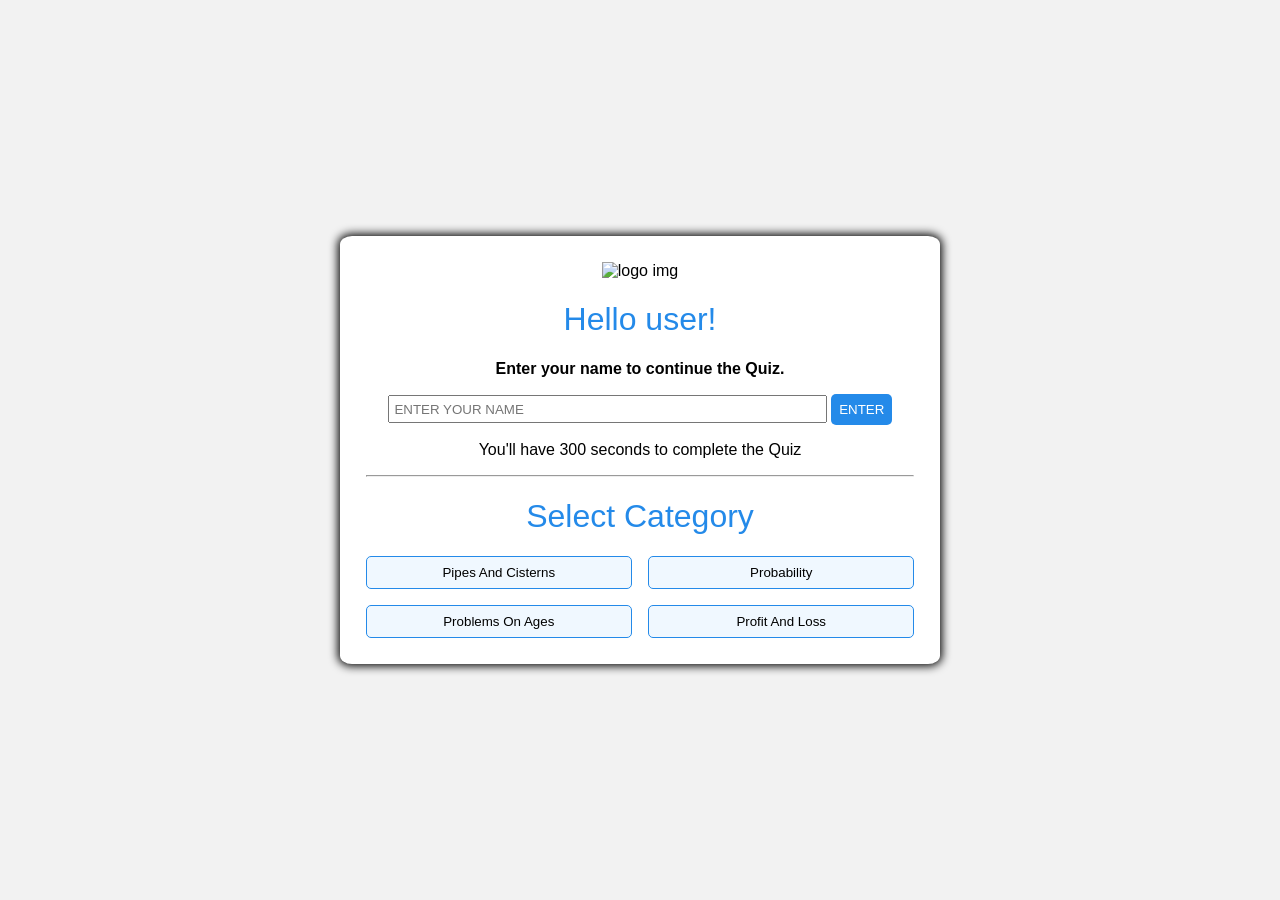
==== index.html @ 250e16dc "Add files via upload" ====
<!DOCTYPE html>
<html lang="en">

<head>
    <meta charset="UTF-8">
    <meta http-equiv="X-UA-Compatible" content="IE=edge">
    <meta name="viewport" content="width=device-width, initial-scale=1.0">
    <title>Quiz App</title>
    <link rel="stylesheet" href="style.css">
    <script defer src="script.js"></script>
</head>

<body>
    <div id="main-container">


        <div id="user-input-container">

            <div id="user-details">
                <img id="logo" src="627954bff34cce4d7ffe1587_Testbook.png" alt="logo img">
                <h1>Hello user!</h1>
                <p><b>Enter your name to continue the Quiz.</b></p>
                <form action="">
                <input type="text" placeholder="ENTER YOUR NAME" style="width: 80%; padding: 0.3rem;" id="user_name">
                <input type="submit" id="name-btn" value="ENTER">
                </form>
                <p>You'll have 300 seconds to complete the Quiz</p>
                <hr>
            </div>
            <div id="category">
                <h1>Select Category</h1>
                <div id="category-btn-container">
                    <button class="category-btn" id="category1">Pipes And Cisterns</button>
                    <button class="category-btn" id="category2">Probability</button>
                    <button class="category-btn" id="category3">Problems On Ages</button>
                    <button class="category-btn" id="category4">Profit And Loss</button>
                </div>
            </div>

        </div>


        <div id="question-container">

            <div id="question-header-container">
                <p id="category-name">Category name</p>
                <div id="timer-score-container">
                    <span id="timer-container">000</span>
                    <span>SCORE: <b id="score-container">0</b></span>
                </div>
            </div>
            <div id="question-box">
                <p id="question-number">0/0</p>
                <p id="question">Lorem ipsum dolor sit amet consectetur adipisicing elit. Aperiam nesciunt laboriosam
                    quasi.</p>
            </div>
            <div id="answer-box">
                <div id="answer-btn-container">
                    <button class="answer-btn" type="submit">Answer 1</button>
                    <button class="answer-btn" type="submit">Answer 2</button>
                    <button class="answer-btn" type="submit">Answer 3</button>
                    <button class="answer-btn" type="submit">Answer 4</button>
                </div>
                <div id="next-btn-container">
                    <button id="next-btn">Next Question</button>
                </div>
            </div>

        </div>


        <div id="result-container">

            <h1>Quiz Result</h1>
            <p><b id="name-container">XYZ</b> your result is:</p>
            <p>Total Time Taken: <b id="time-taken-container">0</b> seconds</p>
            <p>Total Question: <b>10</b></p>
            <p>Attempt: <b id="attempt-container">0</b></p>
            <p>Correct: <b id="correct-container">0</b></p>
            <p>Wrong: <b id="wrong-container">0</b></p>
            <p>Percentage: <b id="percentage-container">0</b>%</p>

            <div id="result-btn-container">
                <button class="result-btn" id="try-btn" type="submit">Try Again</button>
                <button class="result-btn" id="home-btn" type="submit">Go To Home</button>
            </div>

        </div>
        

    </div>
</body>

</html>
---- style.css ----
*,*::before,*::after {
    box-sizing: border-box;
    font-family: 'Franklin Gothic Medium', 'Arial Narrow', Arial, sans-serif;
}

:root{
    --primary-color: rgb(36, 138, 233);
}

body{
    background-color: #f2f2f2;
    height: 100vh;
    width: 100vw;
    padding: 0;
    margin: 0;
    display: flex;
    justify-content: center;
    align-items: center;
    text-align: center;
}

#main-container{
    /* border: 2px solid #000; */
    box-shadow: 0 0 10px 2px #000;
    padding: 2%;
    background-color: #fff;
    border-radius: 2%;
    width: 100%;
    max-width: 600px;
    position: relative;
}

#logo{
    width: 5rem;
    height: auto;
}

#question{
height: 4rem;    
}

h1{
    color: var(--primary-color);
    font-weight: 400;
}

#name-btn,.result-btn,#next-btn{
    background-color: var(--primary-color);
    color: #fff;
    padding: 0.5rem;
    border: none;
    border-radius: 5px;
    cursor: pointer;
}

#next-btn{
    position: absolute;
    left: 252px;
    top: 395px;
}

#category-btn-container{
    display: grid;
    grid-template-columns: 1fr 1fr;
    gap: 1rem;
}

.category-btn{
    border: var(--primary-color) solid 1px;
    padding: 3%;
    background-color: aliceblue;
    border-radius: 5px;
    cursor: pointer;
}

#timer-score-container{
    display: flex;
    justify-content: space-between;
    padding: 1rem;
    align-items: center;
}

#timer-container{
    font-size: 1.2rem;
    font-weight: bold;
    color: var(--primary-color);
    border: var(--primary-color) solid 0.2rem;
    border-radius: 50%;
    display: inline-block;
    padding: 0.2rem;
}

#question-box{
    border: #000 solid 1px;
    border-radius: 5px;
    position: relative;
    padding: 3%;
}

#question-number{
    font-size: 1.5rem;
    font-weight: bold;
    color: var(--primary-color);
    border: var(--primary-color) solid 0.2rem;
    border-radius: 50%;
    display: inline-block;
    padding: 0.3rem;
    position: absolute;
    top: -50px;
    right: 235px;
    background-color: #fff;
}

#answer-btn-container{
    display: grid;
    grid-template-columns: 1fr 1fr;
    gap: 1rem;
    padding: 5%;
}

.answer-btn{
    border: var(--primary-color) solid 1px;
    padding: 3%;
    background-color: #fff;
    border-radius: 5px;
    cursor: pointer;
}

/* defining classes to add dynamically to html elements */
.correct{
    /* adds green color to correct answer */
    background-color: rgb(20, 240, 79);
}

.wrong{
    /* adds red color to wrong answer */
    background-color: rgb(240, 20, 79);
    color: white;
}

.hide{
    /* hides the element */
    display: none;
}

.correctBoxShadow{
    /* adds green color to main container when answer is right */
    box-shadow: 0 0 10px 2px rgb(20, 240, 79);
}

.wrongBoxShadow{
    /* adds red color to main container when answer is wrong */
    box-shadow: 0 0 10px 2px rgb(240, 20, 79);
}
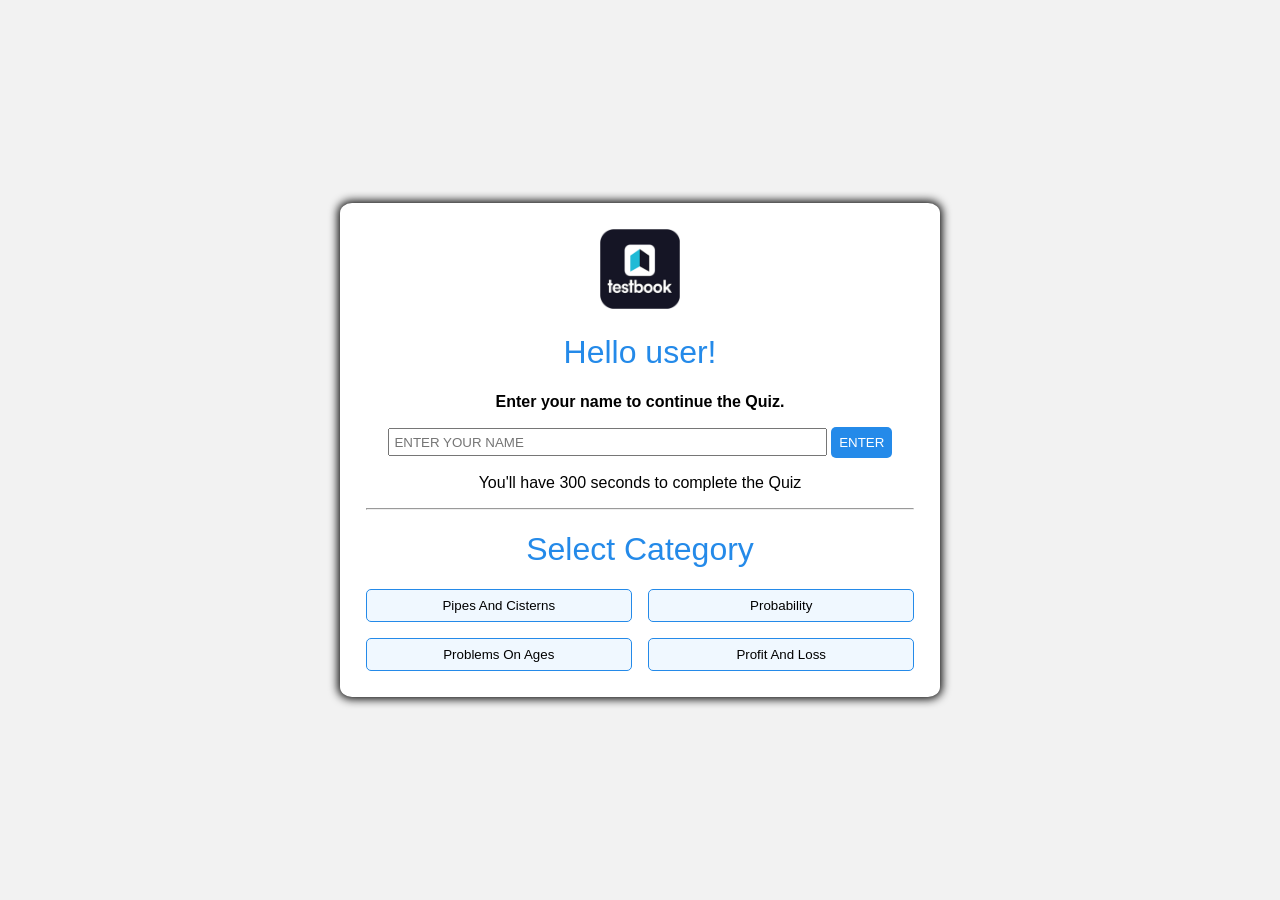
==== commit 5b82b6ed: "Update index.html" ====
--- a/index.html
+++ b/index.html
@@ -17,7 +17,7 @@
         <div id="user-input-container">
 
             <div id="user-details">
-                <img id="logo" src="627954bff34cce4d7ffe1587_Testbook.png" alt="logo img">
+                <img id="logo" src="testbook.png" alt="logo img">
                 <h1>Hello user!</h1>
                 <p><b>Enter your name to continue the Quiz.</b></p>
                 <form action="">
@@ -91,4 +91,4 @@
     </div>
 </body>
 
-</html>+</html>
